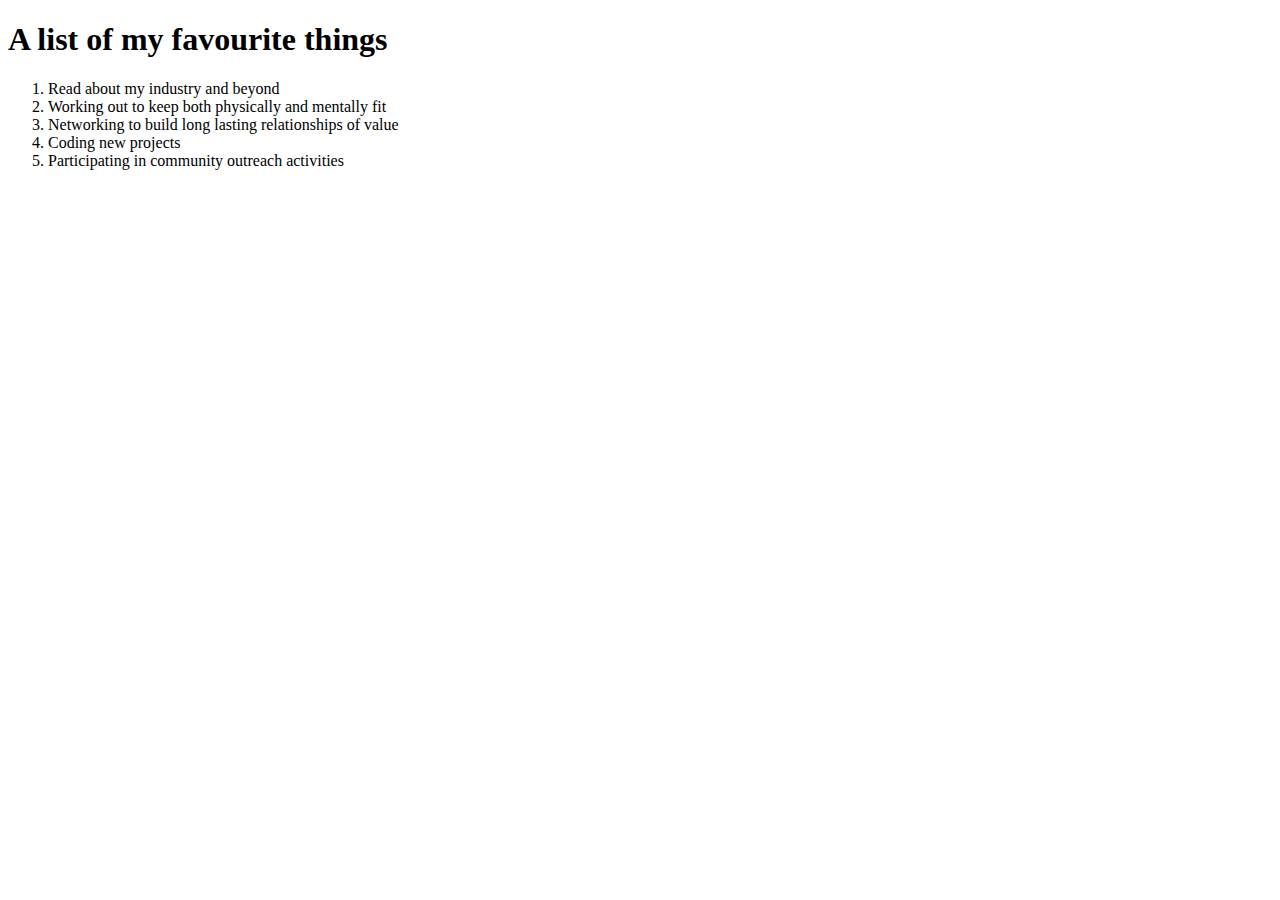
==== my-favourite-things.html @ 2f025bd0 "Add initial paragraph to my favourite things" ====
<!DOCTYPE html>
<html lang="en" dir="ltr">
  <head>
    <meta charset="utf-8">
    <title>My favourite things </title>
  </head>
  <body>
    <h1>A list of my favourite things</h1>
    <ol>
      <li>Read about my industry and beyond</li>
      <li>Working out to keep both physically and mentally fit</li>
      <li>Networking to build long lasting relationships of value</li>
      <li>Coding new projects</li>
      <li>Participating in community outreach activities</li>
    </ol>
  </body>
</html>
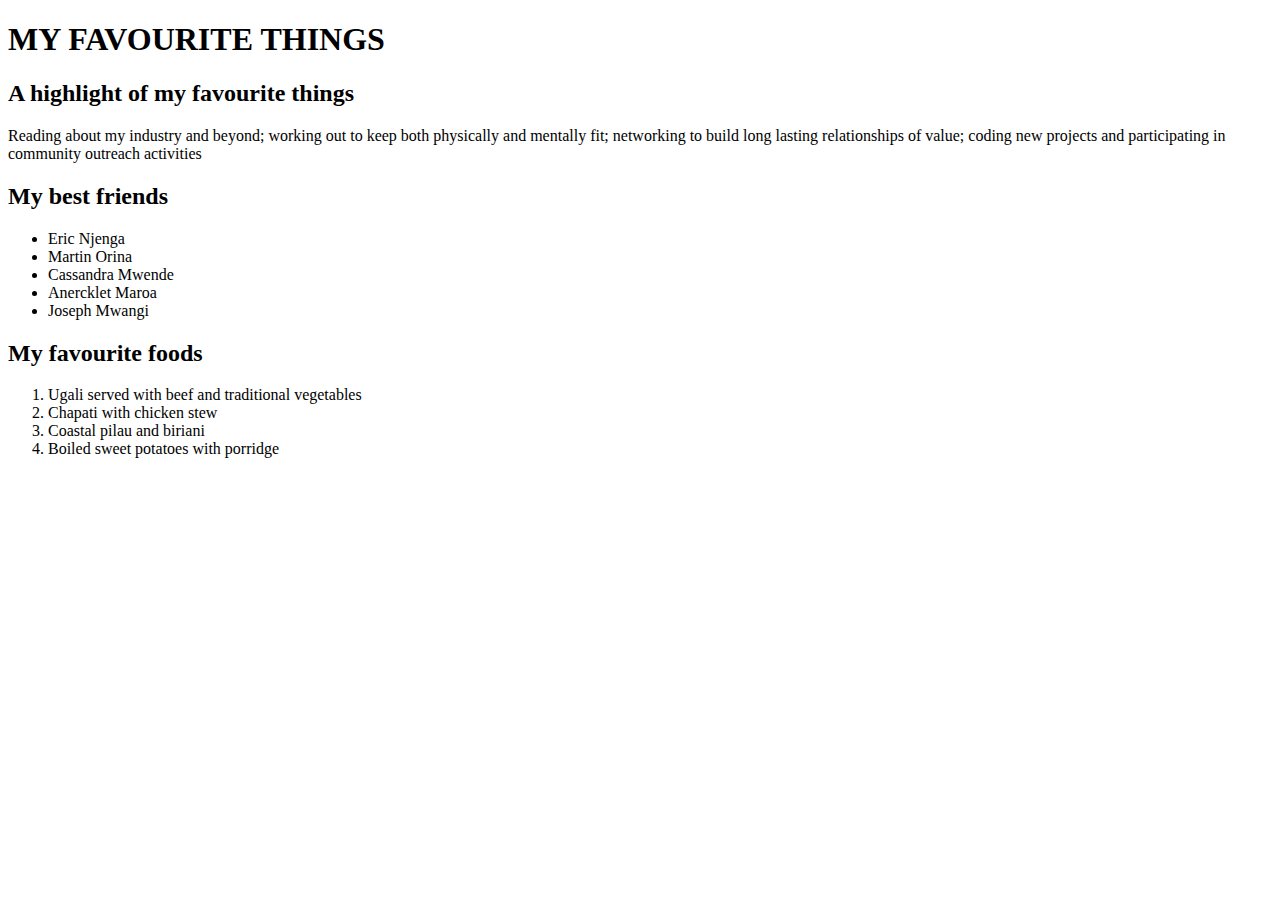
==== commit 50e55692: "add header and paragraph block elements" ====
--- a/my-favourite-things.html
+++ b/my-favourite-things.html
@@ -5,13 +5,29 @@
     <title>My favourite things </title>
   </head>
   <body>
-    <h1>A list of my favourite things</h1>
+    <h1>MY FAVOURITE THINGS</h1>
+    <h2>A highlight of my favourite things</h2>
+    <p>
+      Reading about my industry and beyond;
+      working out to keep both physically and mentally fit;
+      networking to build long lasting relationships of value;
+      coding new projects and
+      participating in community outreach activities
+    </p>
+    <h2>My best friends</h2>
+    <ul>
+      <li>Eric Njenga</li>
+      <li>Martin Orina</li>
+      <li>Cassandra Mwende</li>
+      <li>Anercklet Maroa</li>
+      <li>Joseph Mwangi</li>
+    </ul>
+    <h2>My favourite foods</h2>
     <ol>
-      <li>Read about my industry and beyond</li>
-      <li>Working out to keep both physically and mentally fit</li>
-      <li>Networking to build long lasting relationships of value</li>
-      <li>Coding new projects</li>
-      <li>Participating in community outreach activities</li>
+      <li>Ugali served with beef and traditional vegetables</li>
+      <li>Chapati with chicken stew</li>
+      <li>Coastal pilau and biriani</li>
+      <li>Boiled sweet potatoes with porridge</li>
     </ol>
   </body>
 </html>
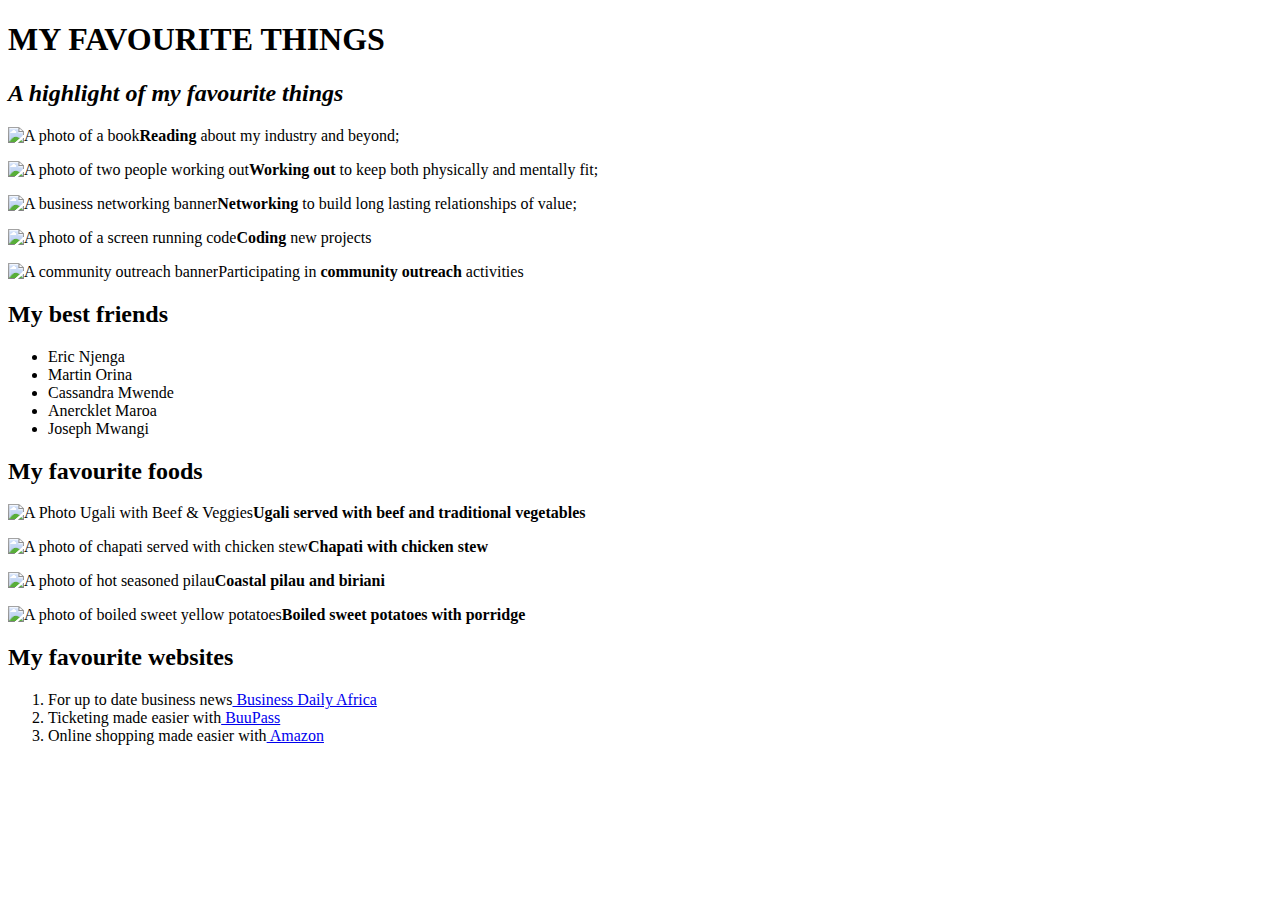
==== commit 9fee701a: "Add in line elements and links" ====
--- a/my-favourite-things.html
+++ b/my-favourite-things.html
@@ -2,18 +2,16 @@
 <html lang="en" dir="ltr">
   <head>
     <meta charset="utf-8">
-    <title>My favourite things </title>
+    <title>My favourite things</title>
   </head>
   <body>
     <h1>MY FAVOURITE THINGS</h1>
-    <h2>A highlight of my favourite things</h2>
-    <p>
-      Reading about my industry and beyond;
-      working out to keep both physically and mentally fit;
-      networking to build long lasting relationships of value;
-      coding new projects and
-      participating in community outreach activities
-    </p>
+    <h2><em>A highlight of my favourite things</em></h2>
+    <p><img src="images/reading.jpg" alt="A photo of a book"><strong>Reading</strong> about my industry and beyond;</p>
+    <p><img src="images/workingout.jpg" alt="A photo of two people working out"><strong>Working out</strong> to keep both physically and mentally fit;</p>
+    <p><img src="images/businessnetworking.jpg" alt="A business networking banner"><strong>Networking</strong> to build long lasting relationships of value;</p>
+    <p><img src="images/coding.jpg" alt="A photo of a screen running code"><strong>Coding</strong> new projects</p>
+    <p><img src="images/communityoutreach.jpg" alt="A community outreach banner">Participating in <strong> community outreach</strong> activities</p>
     <h2>My best friends</h2>
     <ul>
       <li>Eric Njenga</li>
@@ -23,11 +21,24 @@
       <li>Joseph Mwangi</li>
     </ul>
     <h2>My favourite foods</h2>
+    <p>
+      <img src="images/ugalibeef.jpg" alt="A Photo Ugali with Beef & Veggies"><strong>Ugali served with beef and traditional vegetables</strong>
+    </p>
+    <p>
+      <img src="images/chapatichickenstew.jpg" alt="A photo of chapati served with chicken stew"><strong>Chapati with chicken stew</strong>
+    </p>
+    <p>
+      <img src="images/pilau.jpg" alt="A photo of hot seasoned pilau"><strong>Coastal pilau and biriani</strong>
+    </p>
+    <p>
+      <img src="images/sweetpotato.jpg" alt="A photo of boiled sweet yellow potatoes"><strong>Boiled sweet potatoes with porridge</strong>
+    </p>
+    </p>
+    <h2>My favourite websites</h2>
     <ol>
-      <li>Ugali served with beef and traditional vegetables</li>
-      <li>Chapati with chicken stew</li>
-      <li>Coastal pilau and biriani</li>
-      <li>Boiled sweet potatoes with porridge</li>
+      <li>For up to date business news<a href="https://www.businessdailyafrica.com/bd"> Business Daily Africa</a></li>
+      <li>Ticketing made easier with<a href="https://buupass.com/"> BuuPass</a></li>
+      <li>Online shopping made easier with<a href="https://www.amazon.com//"> Amazon</a></li>
     </ol>
   </body>
 </html>
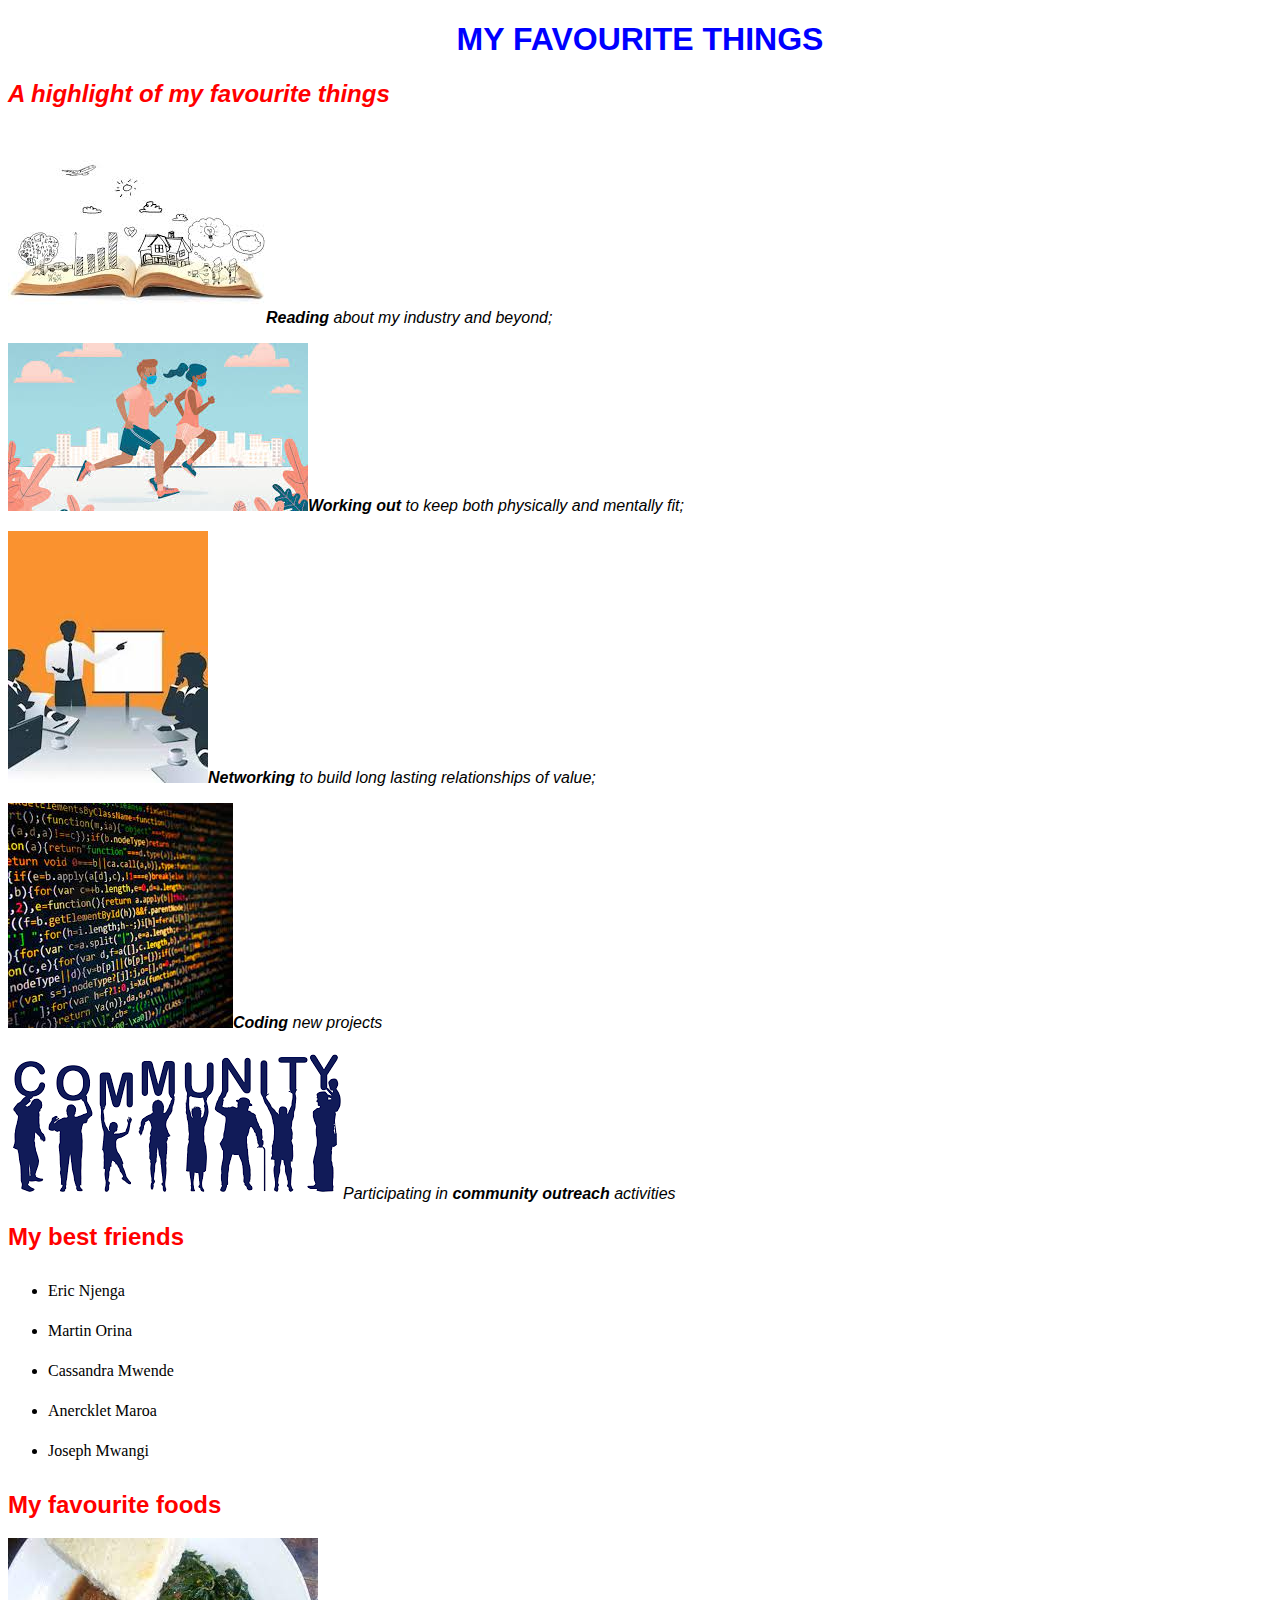
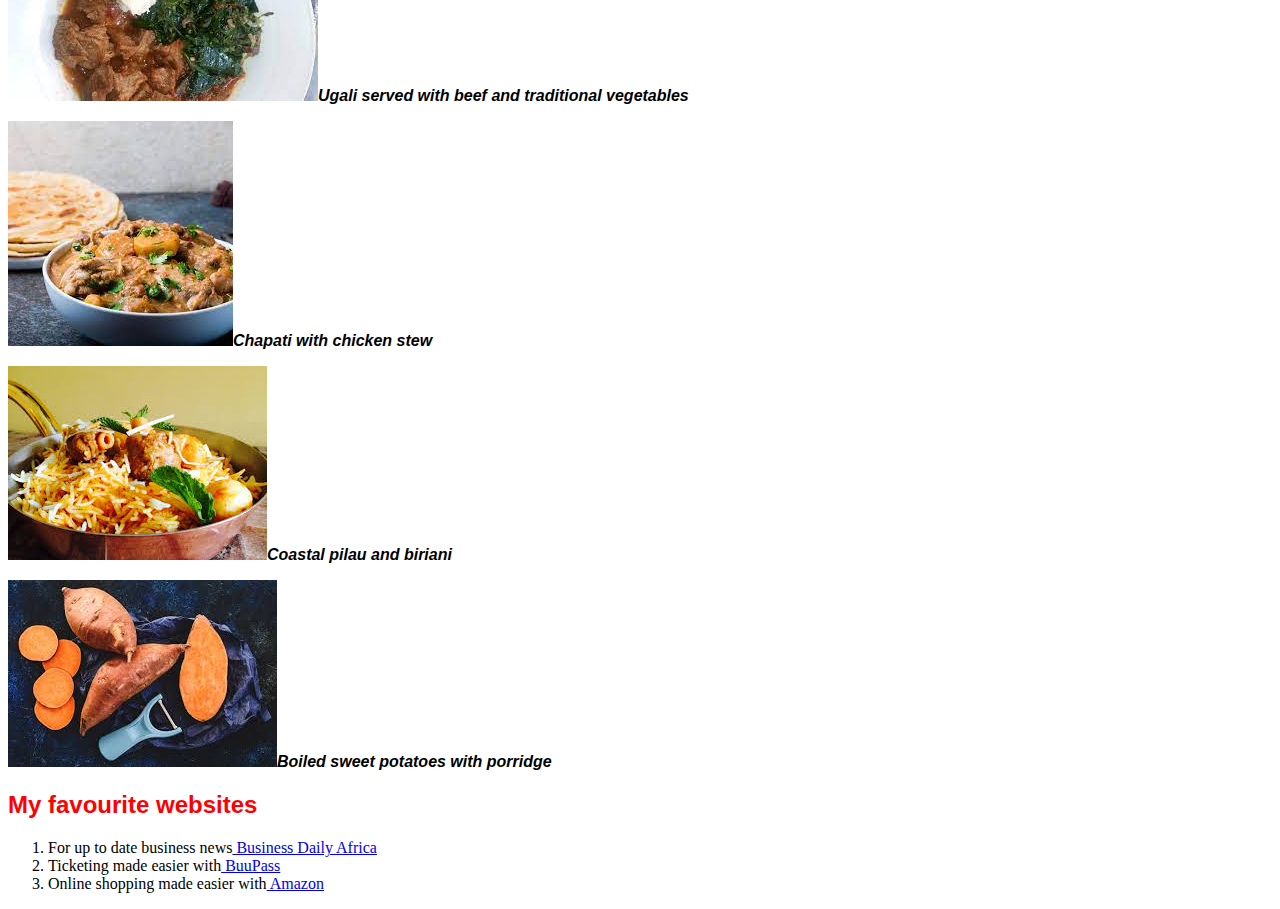
==== commit 1946bf1f: "change name of my-first-webpag.html to index.html" ====
--- a/my-favourite-things.html
+++ b/my-favourite-things.html
@@ -3,6 +3,7 @@
   <head>
     <meta charset="utf-8">
     <title>My favourite things</title>
+    <link href="css/style.css" rel="stylesheet" type="text/css">
   </head>
   <body>
     <h1>MY FAVOURITE THINGS</h1>
--- a/css/style.css
+++ b/css/style.css
@@ -0,0 +1,23 @@
+
+h1 {
+  color: blue;
+  text-align: center;
+  font-family: sans-serif;
+}
+h2 {
+  color: red;
+  font-style: normal;
+  text-align: left;
+  font-family:sans-serif;
+  font-weight: bold;
+}
+p {
+  font-family: sans-serif;
+  background-color: inherit;
+  font-style: italic;
+}
+ul {
+  line-height: 40px;
+  font-family: serif;
+
+}
